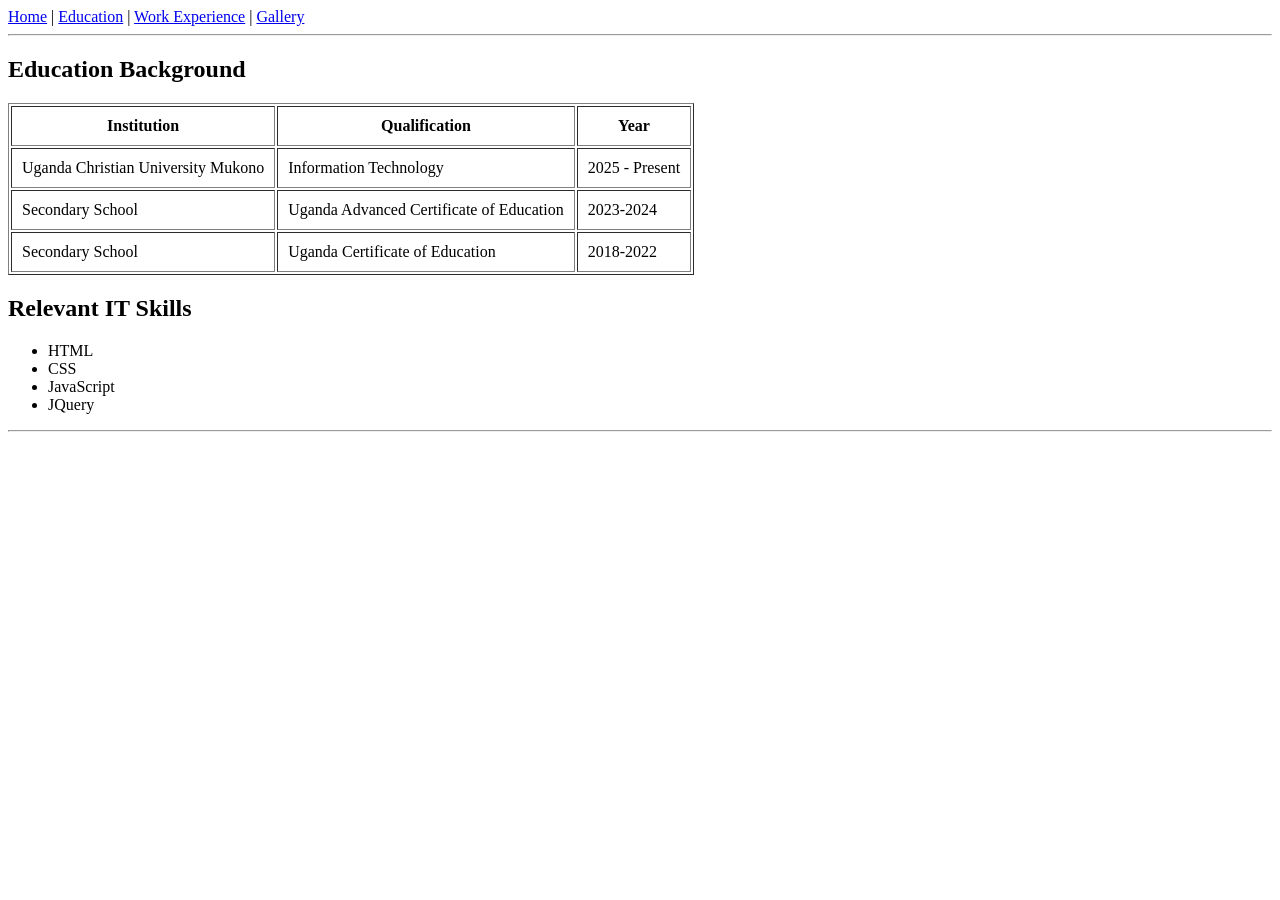
==== EDUCATION.html @ 6ad9936f "create personal Cv website" ====
<!DOCTYPE html>
<html>
<head>
    <title>Education - Aine Enid</title>
</head>
<body>

    

        <nav>
            <a href="index.html">Home</a> |
            <a href="EDUCATION.html">Education</a> |
            <a href="experience.html">Work Experience</a> |
            <a href="gallery.html">Gallery</a>
        </nav>
    

    <hr>

    <main>
        <h2>Education Background</h2>

        <table border="1" cellpadding="10">
            <tr>
                <th>Institution</th>
                <th>Qualification</th>
                <th>Year</th>
            </tr>

            <tr>
                <td> Uganda Christian University Mukono</td>
                <td>Information Technology</td>
                <td>2025 - Present</td>
            </tr>

            <tr>
                <td>Secondary School</td>
                <td>Uganda Advanced Certificate of Education</td>
                <td>2023-2024</td>
            </tr>

            <tr>
                <td>Secondary School</td>
                <td>Uganda Certificate of Education</td>
                <td>2018-2022</td>
            </tr>
        </table>

        <h2>Relevant IT Skills</h2>

        <ul>
            <li>HTML</li>
            <li>CSS</li>
            <li>JavaScript</li>
             <li>JQuery</li>

        </ul>
    </main>

    <hr>

    

</body>
</html>
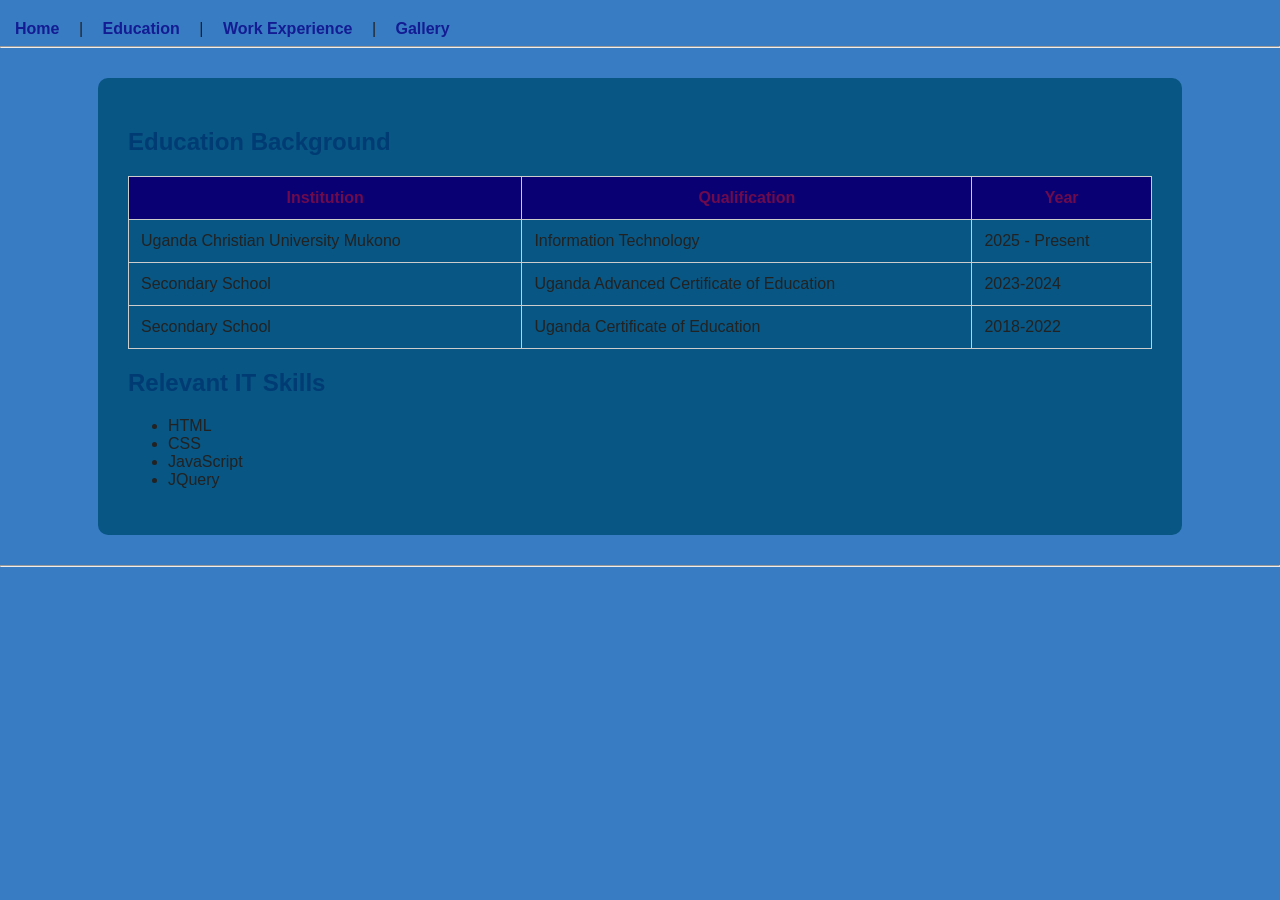
==== commit 6abd173b: "Add Css styling to Cv website" ====
--- a/EDUCATION.html
+++ b/EDUCATION.html
@@ -3,6 +3,7 @@
 <html>
 <head>
     <title>Education - Aine Enid</title>
+    <link rel="stylesheet" href="style.css">
 </head>
 <body>
 
--- a/style.css
+++ b/style.css
@@ -0,0 +1,80 @@
+body {
+    font-family: Arial, sans-serif;
+    margin: 0;
+    background-color: #387cc4;
+    color: #222;
+}
+
+header {
+    background-color: #003b73;
+    color: rgb(13, 207, 71);
+    text-align: center;
+    padding: 30px;
+}
+
+header h1 {
+    margin: 0;
+    font-size: 35px;
+}
+
+header p {
+    font-size: 18px;
+}
+
+nav {
+    margin-top: 20px;
+}
+
+nav a {
+    color: rgb(19, 28, 146);
+    text-decoration: none;
+    margin: 0 15px;
+    font-weight: bold;
+}
+
+nav a:hover {
+    color: #87ceeb;
+}
+
+main {
+    width: 80%;
+    margin: 30px auto;
+    background-color: rgb(8, 86, 131);
+    padding: 30px;
+    border-radius: 10px;
+}
+
+h2 {
+    color: #003b73;
+}
+
+h3 {
+    color: #0066b2;
+}
+
+img {
+    max-width: 300px;
+    border-radius: 10px;
+}
+
+footer {
+    background-color: #003b73;
+    color: rgb(7, 139, 58);
+    text-align: center;
+    padding: 15px;
+    margin-top: 30px;
+}
+
+table {
+    width: 100%;
+    border-collapse: collapse;
+}
+
+th {
+    background-color: #080073;
+    color: rgb(110, 10, 77);
+}
+
+td, th {
+    padding: 12px;
+    border: 1px solid #ccc;
